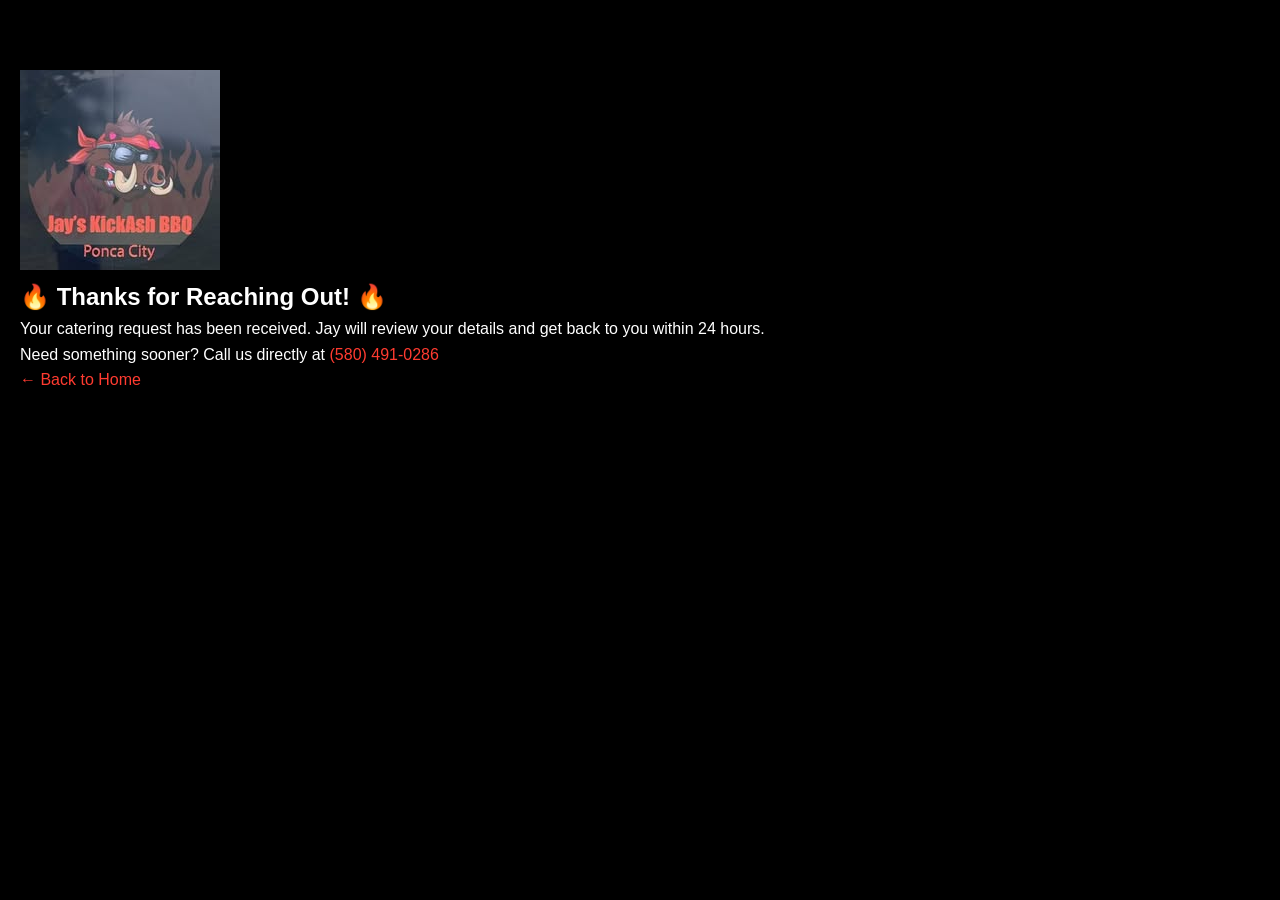
==== thanks.html @ 3ed0a73d "Create thanks.html" ====
<!DOCTYPE html>
<html lang="en">
<head>
  <meta charset="UTF-8" />
  <meta name="viewport" content="width=device-width, initial-scale=1.0" />
  <title>Thank You | Jay's KickAsh BBQ</title>
  <meta name="description" content="Thank you for contacting Jay's KickAsh BBQ. We'll be in touch soon!" />
  <link rel="stylesheet" href="style.css">
</head>
<body>

  <section class="thank-you-section">
    <div class="thank-you-container">
      
      <img src="logo.png" alt="Jay's KickAsh BBQ Logo" class="thank-you-logo">

      <h1>🔥 Thanks for Reaching Out! 🔥</h1>
      
      <p>
        Your catering request has been received.
        Jay will review your details and get back to you within 24 hours.
      </p>

      <p class="call-note">
        Need something sooner? Call us directly at  
        <a href="tel:15804910286">(580) 491-0286</a>
      </p>

      <a href="index.html" class="back-button">← Back to Home</a>

    </div>
  </section>

</body>
</html>
---- style.css ----
/* =========================
   GLOBAL RESET & BASE
========================= */
* {
  box-sizing: border-box;
  margin: 0;
  padding: 0;
}

body {
  font-family: Arial, sans-serif;
  background-color: #000; /* full black background */
  color: #fff;
  line-height: 1.6;
}

a {
  color: #ff3b30;
  text-decoration: none;
}

a:hover {
  text-decoration: underline;
}

/* =========================
   HEADER / NAV
========================= */
header {
  background-color: #111;
  color: #fff;
  padding: 15px 30px;
  position: sticky;
  top: 0;
  border-bottom: 2px solid #ff3b30;
  z-index: 20;
}

.nav-container {
  max-width: 1100px;
  margin: 0 auto;
  display: flex;
  justify-content: space-between;
  align-items: center;
}

.logo-text {
  font-weight: 700;
  font-size: 1.2rem;
  color: #ff3b30;
}

nav ul {
  display: flex;
  gap: 20px;
  list-style: none;
}

nav a {
  font-size: 0.95rem;
}

nav a:hover {
  color: #ff6a55;
}

/* =========================
   HERO – BASE LAYOUT
========================= */
.hero {
  text-align: center;
  padding: 90px 20px 100px;
  color: #fff;
  position: relative;
  overflow: hidden;
}

.hero::before {
  /* ONE overlay only (keeps text readable without getting muddy) */
  content: "";
  position: absolute;
  inset: 0;
  background: rgba(0, 0, 0, 0.52);
}

.hero-inner {
  position: relative;
  max-width: 860px;
  margin: 0 auto;
  z-index: 1; /* above overlay */
}

.hero-logo {
  max-width: 240px;
  width: 100%;
  margin: 0 auto 22px;
  display: block;

  /* makes it look crisp over the background */
  filter: drop-shadow(0 10px 18px rgba(0,0,0,0.7));
}

.hero h1 {
  font-size: 3rem;
  margin-bottom: 10px;
  color: #ff3b30;
  text-shadow: 2px 2px 6px #000;
}

.hero p.subheading {
  font-size: 1.15rem;
  margin-bottom: 25px;
  color: rgba(255,255,255,0.92);
}

/* CTA BUTTON */
.btn-primary {
  display: inline-block;
  background-color: #ff3b30;
  color: #fff;
  padding: 12px 26px;
  border-radius: 8px;
  font-weight: 700;
  border: none;
  cursor: pointer;
  transition: transform 0.15s ease, background-color 0.15s ease;
}

.btn-primary:hover {
  background-color: #d92a20;
  transform: translateY(-1px);
}

/* =========================
   HERO BACKGROUND OPTIONS
   Choose ONE class in HTML:
   hero--smoke / hero--grill / hero--embers / hero--wood
========================= */

.hero--smoke {
  background-image: url("https://images.unsplash.com/photo-1556911220-e15b29be8cbd?q=80&w=1600");
  background-size: cover;
  background-position: center;
}

.hero--grill {
  background-image: linear-gradient(
      135deg,
      rgba(255, 59, 48, 0.4),
      transparent 40%
    ),
    repeating-linear-gradient(90deg, #111 0, #111 6px, #000 6px, #000 18px);
  background-size: cover;
  background-position: center;
}

.hero--embers {
  background-color: #050505;
  background-image: radial-gradient(
      circle at 10% 20%,
      rgba(255, 94, 58, 0.45) 0,
      transparent 55%
    ),
    radial-gradient(
      circle at 80% 80%,
      rgba(255, 59, 48, 0.5) 0,
      transparent 60%
    ),
    radial-gradient(
      circle at 60% 30%,
      rgba(255, 200, 150, 0.35) 0,
      transparent 55%
    );
  background-size: cover;
  background-position: center;
}

.hero--wood {
  /* IMPORTANT: remove the extra gradient overlay here
     because .hero::before already provides the overlay */
  background-image: url("firewood-pallet.jpg"); /* your exact path */
  background-size: cover;
  background-position: center;
  background-repeat: no-repeat;
}

/* =========================
   SECTIONS
========================= */
section {
  padding: 70px 20px;
  background-color: #000;
}

.section-inner {
  max-width: 1100px;
  margin: 0 auto;
}

.section-title {
  text-align: center;
  font-size: 2rem;
  margin-bottom: 12px;
  color: #ff3b30;
}

.section-subtitle {
  text-align: center;
  color: #bbb;
  margin-bottom: 30px;
}

/* =========================
   CARDS / BOXES
========================= */
.about-card,
.location-box,
.menu-card,
.contact-card {
  background-color: #111;
  border: 2px solid #ff3b30;
  border-radius: 10px;
  padding: 20px;
  color: #fff;
  box-shadow: 0 0 12px rgba(255, 59, 48, 0.18);
}

/* =========================
   ABOUT
========================= */
.about-grid {
  display: grid;
  grid-template-columns: 1fr 1fr;
  gap: 25px;
}

.badge {
  display: inline-block;
  background-color: #ff3b30;
  padding: 6px 14px;
  border-radius: 20px;
  font-size: 0.85rem;
  margin-bottom: 12px;
}

/* =========================
   LOCATION
========================= */
.location-box {
  text-align: center;
}

.location-status {
  font-weight: 700;
  color: #ff3b30;
  margin-bottom: 8px;
}

/* =========================
   MENU
========================= */
.menu-grid {
  display: grid;
  grid-template-columns: repeat(auto-fit, minmax(260px, 1fr));
  gap: 25px;
}

.menu-card h3 {
  font-size: 1.3rem;
  margin-bottom: 12px;
  color: #ff3b30;
}

.menu-item {
  display: flex;
  justify-content: space-between;
  margin-bottom: 6px;
  gap: 14px;
}

.menu-item .price {
  font-weight: bold;
  color: #ff3b30;
}

.menu-note {
  font-size: 0.85rem;
  color: #ccc;
  margin-top: 8px;
}

/* =========================
   CONTACT
========================= */
.contact-grid {
  display: grid;
  grid-template-columns: 1fr 1fr;
  gap: 25px;
}

.contact-label {
  font-weight: 700;
}

.social-link {
  color: #ff3b30;
  font-weight: 700;
}

/* Make <pre> in the contact card look cleaner */
pre {
  margin-top: 10px;
  font-size: 0.9rem;
  white-space: pre-wrap;
  background: #0c0c0c;
  color: #fff;
  padding: 12px;
  border-radius: 8px;
  border: 1px solid #ff3b30;
}

/* =========================
   FOOTER
========================= */
footer {
  background-color: #111;
  color: #999;
  text-align: center;
  padding: 20px;
  border-top: 2px solid #ff3b30;
  font-size: 0.9rem;
}

/* =========================
   RESPONSIVE
========================= */
@media (max-width: 768px) {
  header {
    padding: 12px 16px;
  }

  nav ul {
    gap: 14px;
  }

  .about-grid,
  .contact-grid {
    grid-template-columns: 1fr;
  }

  .hero {
    padding: 70px 15px 70px;
  }

  .hero h1 {
    font-size: 2.2rem;
  }

  .hero-logo {
    max-width: 210px;
    margin-bottom: 18px;
  }

  .section-title {
    font-size: 1.75rem;
  }
}
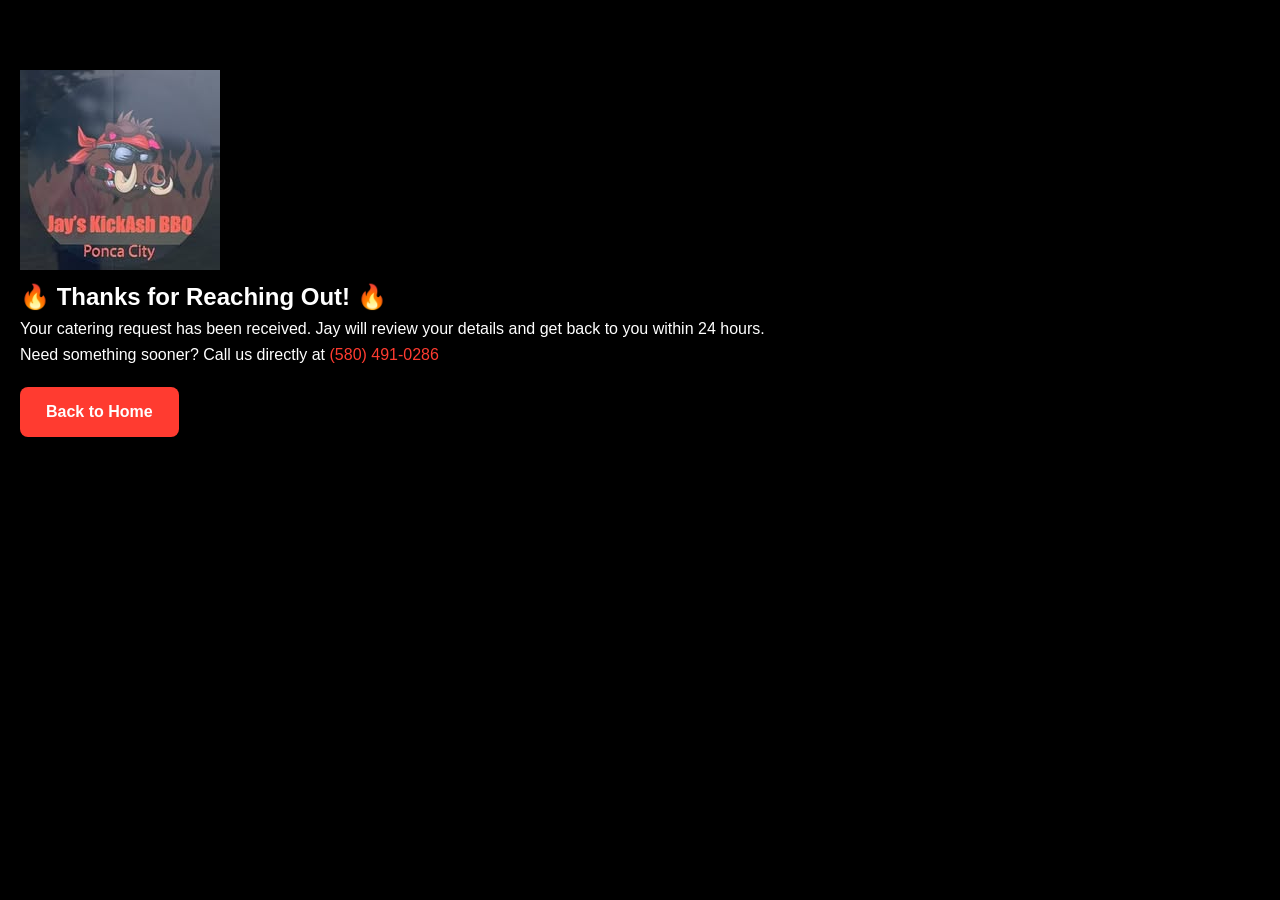
==== commit 8c8eb3da: "Update thanks.html" ====
--- a/thanks.html
+++ b/thanks.html
@@ -2,31 +2,34 @@
 <html lang="en">
 <head>
   <meta charset="UTF-8" />
-  <meta name="viewport" content="width=device-width, initial-scale=1.0" />
+  <meta name="viewport" content="width=device-width, initial-scale=1" />
   <title>Thank You | Jay's KickAsh BBQ</title>
-  <meta name="description" content="Thank you for contacting Jay's KickAsh BBQ. We'll be in touch soon!" />
   <link rel="stylesheet" href="style.css">
 </head>
+
 <body>
 
-  <section class="thank-you-section">
-    <div class="thank-you-container">
-      
+  <section class="thank-you-wrapper">
+    <div class="thank-you-card">
+
       <img src="logo.png" alt="Jay's KickAsh BBQ Logo" class="thank-you-logo">
 
       <h1>🔥 Thanks for Reaching Out! 🔥</h1>
-      
+
       <p>
         Your catering request has been received.
         Jay will review your details and get back to you within 24 hours.
       </p>
 
-      <p class="call-note">
-        Need something sooner? Call us directly at  
+      <p>
+        Need something sooner?
+        Call us directly at
         <a href="tel:15804910286">(580) 491-0286</a>
       </p>
 
-      <a href="index.html" class="back-button">← Back to Home</a>
+      <a href="/" class="btn-primary" style="margin-top:20px;">
+        Back to Home
+      </a>
 
     </div>
   </section>
--- a/style.css
+++ b/style.css
@@ -9,7 +9,7 @@
 
 body {
   font-family: Arial, sans-serif;
-  background-color: #000; /* full black background */
+  background-color: #000;
   color: #fff;
   line-height: 1.6;
 }
@@ -76,7 +76,6 @@
 }
 
 .hero::before {
-  /* ONE overlay only (keeps text readable without getting muddy) */
   content: "";
   position: absolute;
   inset: 0;
@@ -87,7 +86,7 @@
   position: relative;
   max-width: 860px;
   margin: 0 auto;
-  z-index: 1; /* above overlay */
+  z-index: 1;
 }
 
 .hero-logo {
@@ -95,8 +94,6 @@
   width: 100%;
   margin: 0 auto 22px;
   display: block;
-
-  /* makes it look crisp over the background */
   filter: drop-shadow(0 10px 18px rgba(0,0,0,0.7));
 }
 
@@ -133,10 +130,7 @@
 
 /* =========================
    HERO BACKGROUND OPTIONS
-   Choose ONE class in HTML:
-   hero--smoke / hero--grill / hero--embers / hero--wood
-========================= */
-
+========================= */
 .hero--smoke {
   background-image: url("https://images.unsplash.com/photo-1556911220-e15b29be8cbd?q=80&w=1600");
   background-size: cover;
@@ -176,9 +170,7 @@
 }
 
 .hero--wood {
-  /* IMPORTANT: remove the extra gradient overlay here
-     because .hero::before already provides the overlay */
-  background-image: url("firewood-pallet.jpg"); /* your exact path */
+  background-image: url("firewood-pallet.jpg");
   background-size: cover;
   background-position: center;
   background-repeat: no-repeat;
@@ -296,6 +288,7 @@
   display: grid;
   grid-template-columns: 1fr 1fr;
   gap: 25px;
+  align-items: start; /* KEY: prevents the left card from stretching tall */
 }
 
 .contact-label {
@@ -307,7 +300,61 @@
   font-weight: 700;
 }
 
-/* Make <pre> in the contact card look cleaner */
+/* FORM STYLING (fixes tiny inputs + makes it look pro) */
+.contact-form {
+  display: grid;
+  gap: 14px;
+  margin-top: 12px;
+}
+
+.form-group label {
+  display: block;
+  font-weight: 700;
+  margin-bottom: 6px;
+  color: #fff;
+}
+
+.form-group input,
+.form-group select,
+.form-group textarea {
+  width: 100%;
+  padding: 12px 14px;
+  font-size: 16px;
+  border-radius: 8px;
+  border: 1px solid rgba(255,255,255,0.25);
+  background: rgba(0,0,0,0.35);
+  color: #fff;
+  outline: none;
+}
+
+.form-group input::placeholder,
+.form-group textarea::placeholder {
+  color: rgba(255,255,255,0.55);
+}
+
+.form-group input:focus,
+.form-group select:focus,
+.form-group textarea:focus {
+  border-color: #ff3b30;
+  box-shadow: 0 0 0 3px rgba(255, 59, 48, 0.18);
+}
+
+.form-group textarea {
+  resize: vertical;
+  min-height: 110px;
+}
+
+.contact-note {
+  margin-top: 6px;
+  font-size: 0.92rem;
+  color: rgba(255,255,255,0.85);
+}
+
+.contact-note a {
+  font-weight: 700;
+}
+
+/* Make <pre> blocks cleaner if you ever use them */
 pre {
   margin-top: 10px;
   font-size: 0.9rem;
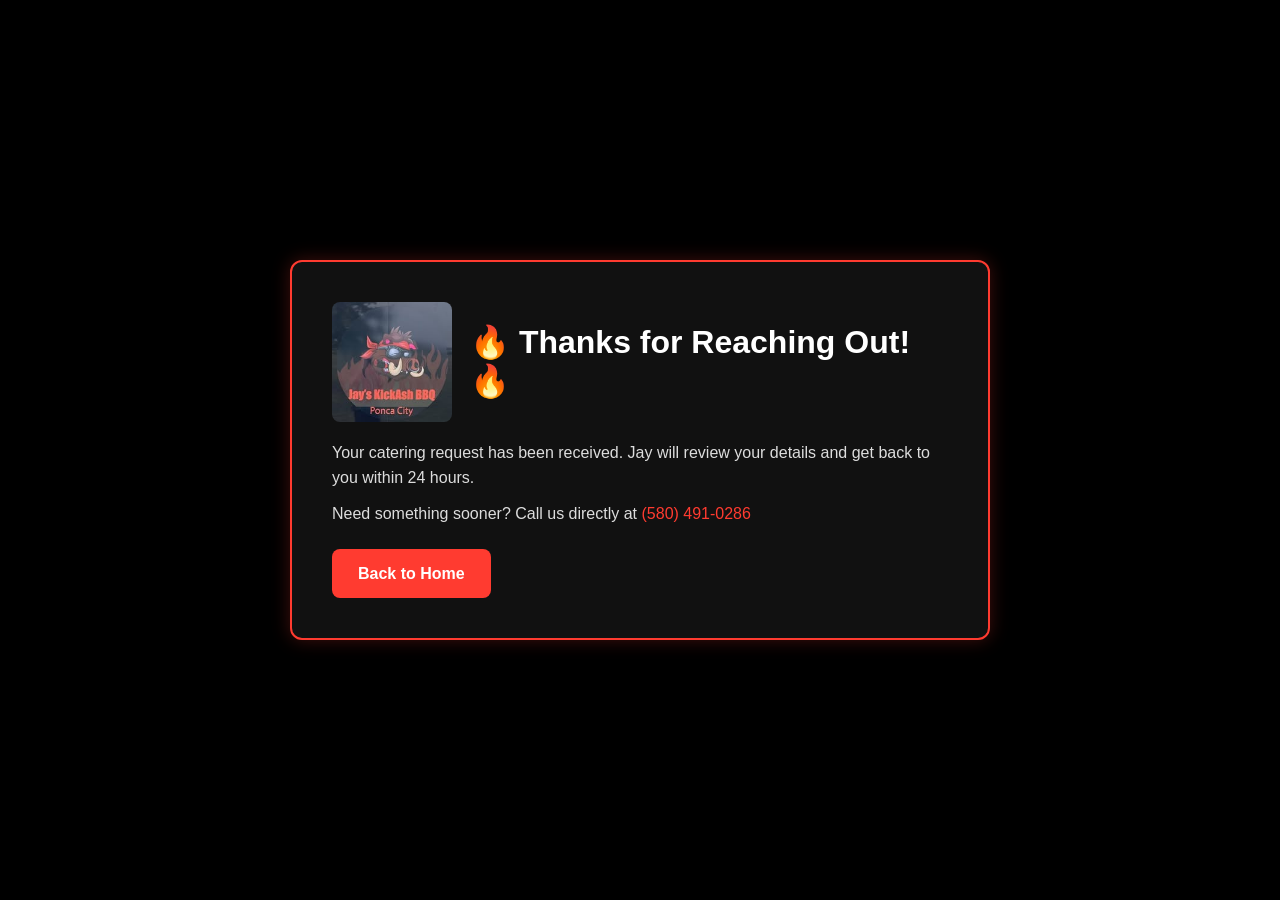
==== commit 3fcc08cb: "Update thanks.html" ====
--- a/thanks.html
+++ b/thanks.html
@@ -4,35 +4,97 @@
   <meta charset="UTF-8" />
   <meta name="viewport" content="width=device-width, initial-scale=1" />
   <title>Thank You | Jay's KickAsh BBQ</title>
-  <link rel="stylesheet" href="style.css">
+  <link rel="stylesheet" href="style.css" />
+
+  <!-- Page-only styles so it looks right even if style.css doesn't update immediately -->
+  <style>
+    .thank-you-wrapper{
+      min-height: 100vh;
+      display: flex;
+      align-items: center;
+      justify-content: center;
+      padding: 40px 20px;
+      background: #000;
+    }
+    .thank-you-card{
+      background: #111;
+      border: 2px solid #ff3b30;
+      border-radius: 12px;
+      padding: 40px;
+      max-width: 700px;
+      width: 100%;
+      text-align: left;
+      box-shadow: 0 0 18px rgba(255, 59, 48, 0.25);
+    }
+    .thank-you-top{
+      display: flex;
+      gap: 18px;
+      align-items: center;
+      margin-bottom: 18px;
+    }
+    .thank-you-logo{
+      width: 120px;
+      height: auto;
+      border-radius: 8px;
+    }
+    .thank-you-card h1{
+      margin: 0;
+      color: #fff;
+      font-size: 2rem;
+      line-height: 1.2;
+    }
+    .thank-you-card p{
+      margin-top: 10px;
+      color: #ddd;
+    }
+    .thank-you-actions{
+      margin-top: 22px;
+      display: flex;
+      gap: 12px;
+      flex-wrap: wrap;
+      align-items: center;
+    }
+    .thank-you-actions a.btn-primary{
+      text-decoration: none;
+    }
+    @media (max-width: 600px){
+      .thank-you-top{
+        flex-direction: column;
+        align-items: flex-start;
+      }
+      .thank-you-card{
+        padding: 28px;
+      }
+      .thank-you-card h1{
+        font-size: 1.7rem;
+      }
+    }
+  </style>
 </head>
 
 <body>
-
   <section class="thank-you-wrapper">
     <div class="thank-you-card">
 
-      <img src="logo.png" alt="Jay's KickAsh BBQ Logo" class="thank-you-logo">
-
-      <h1>🔥 Thanks for Reaching Out! 🔥</h1>
+      <div class="thank-you-top">
+        <img src="logo.png" alt="Jay's KickAsh BBQ Logo" class="thank-you-logo" />
+        <h1>🔥 Thanks for Reaching Out! 🔥</h1>
+      </div>
 
       <p>
-        Your catering request has been received.
-        Jay will review your details and get back to you within 24 hours.
+        Your catering request has been received. Jay will review your details and get back to you within 24 hours.
       </p>
 
       <p>
-        Need something sooner?
-        Call us directly at
+        Need something sooner? Call us directly at
         <a href="tel:15804910286">(580) 491-0286</a>
       </p>
 
-      <a href="/" class="btn-primary" style="margin-top:20px;">
-        Back to Home
-      </a>
+      <div class="thank-you-actions">
+        <a href="/" class="btn-primary">Back to Home</a>
+      </div>
 
     </div>
   </section>
-
 </body>
 </html>
